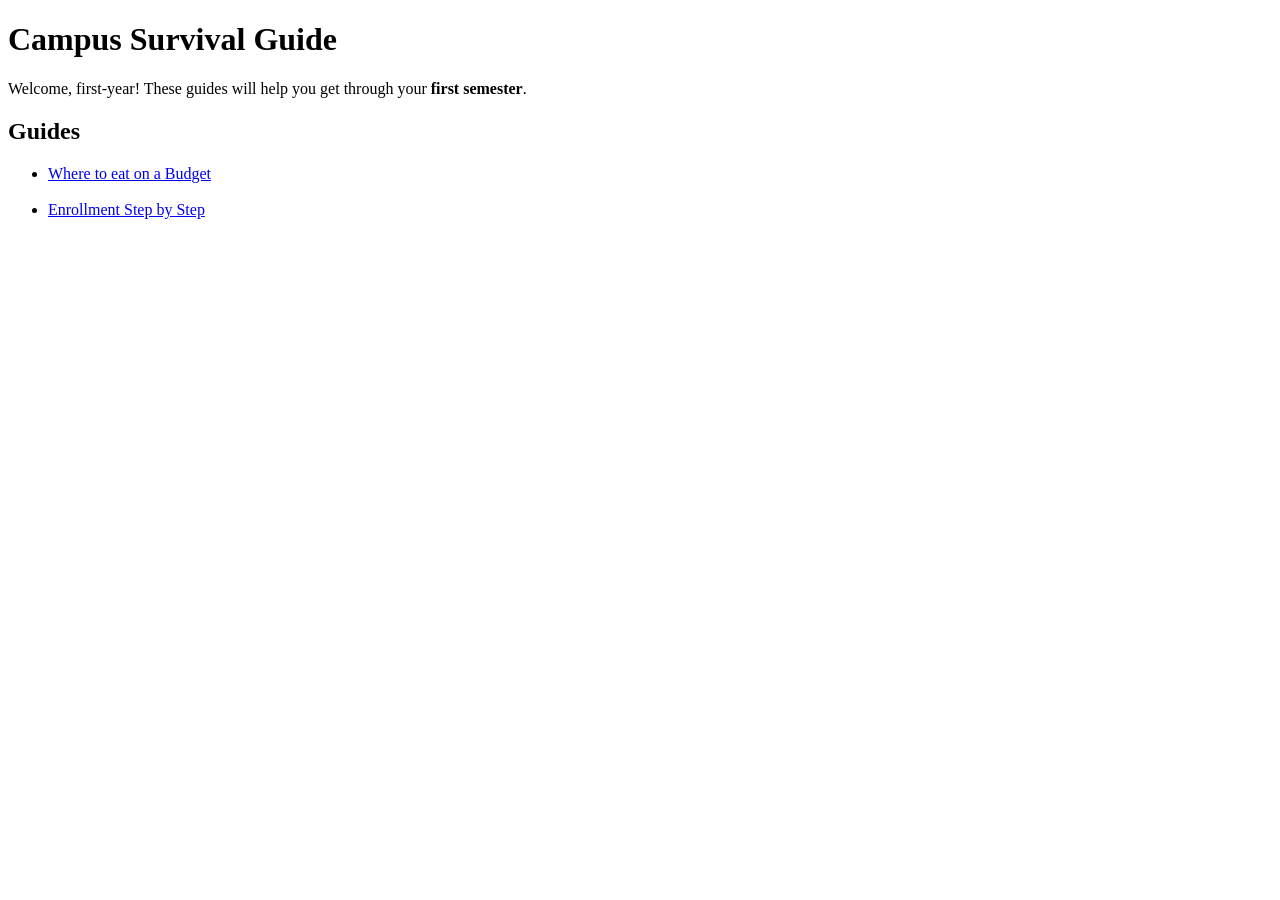
==== index.html @ d7fbf158 "Initial commit" ====
<!doctype html>
<html lang="en">
  <head>
    <meta charset="UTF-8" />
    <meta name="viewport" content="width=device-width, initial-scale=1.0" />
    <title>Campus Survival Guide</title>
  </head>
  <body>
    <h1>Campus Survival Guide</h1>
    <p>
      Welcome, first-year! These guides will help you get through your
      <strong>first semester</strong>.
    </p>
    <h2>Guides</h2>
    <ul>
      <li><a href="guides/food.html">Where to eat on a Budget</a></li>
      <br/>
      <li><a href="guides/enrollment.html">Enrollment Step by Step</a></li>
    </ul>
  </body>
</html>
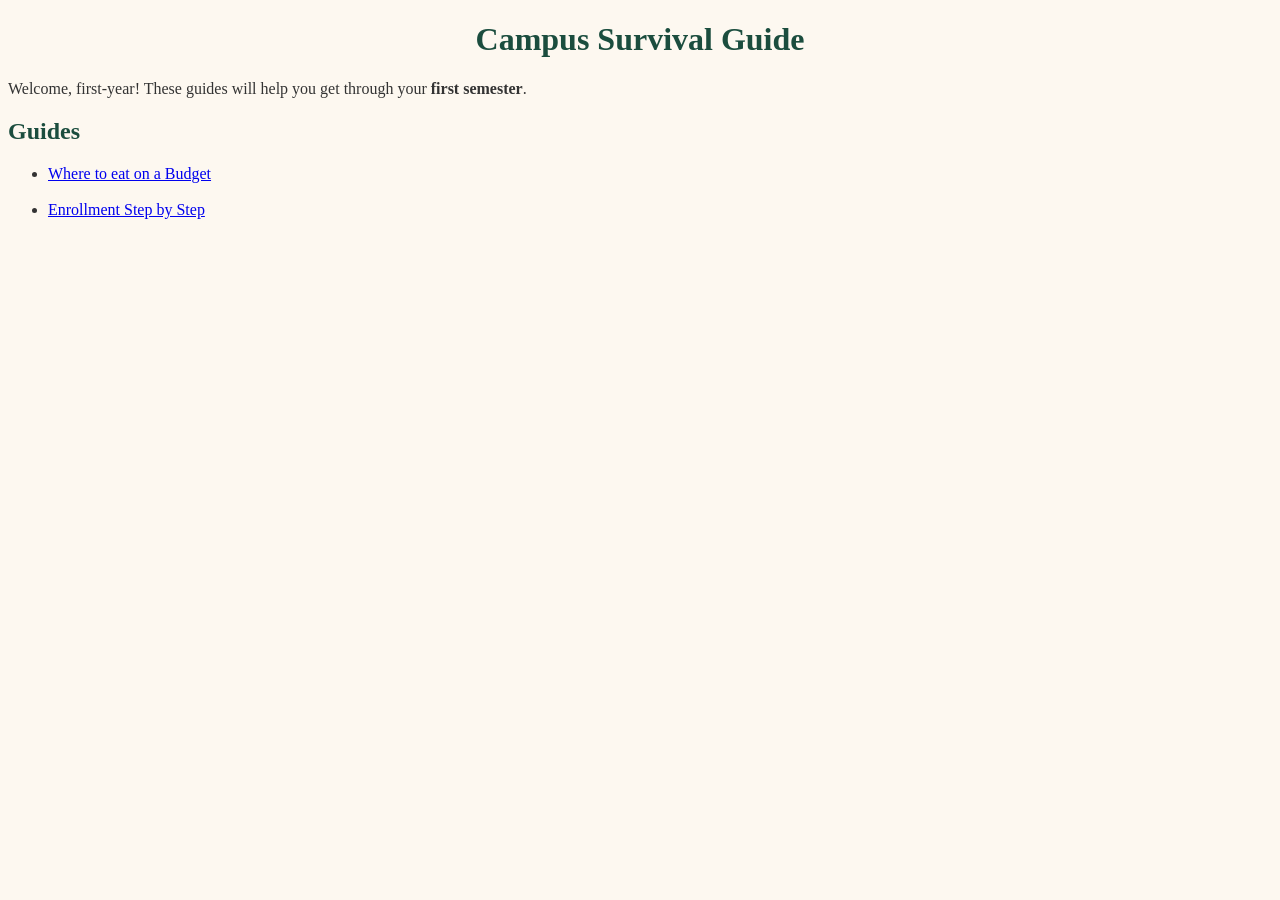
==== commit df6627ed: "css added" ====
--- a/index.html
+++ b/index.html
@@ -1,5 +1,6 @@
 <!doctype html>
 <html lang="en">
+  <link rel="stylesheet" href="styles.css">
   <head>
     <meta charset="UTF-8" />
     <meta name="viewport" content="width=device-width, initial-scale=1.0" />
--- a/styles.css
+++ b/styles.css
@@ -0,0 +1,28 @@
+body {
+    font-family: 'Times New Roman', Times, serif;
+    color: #333333;
+    background-color: #fdf8f0;
+}
+
+h1, h2{
+    color: #1b4d3e;
+}
+h1{
+    text-align: center;
+}
+
+
+.intro {
+    font-size: 20px;
+}
+
+.tip{
+    background-color: #fff4cc;
+    padding: 16px;
+    border: 2px solid #e0a800;
+    margin: 24px 0;
+}
+
+img {
+    border: 4px solid #1b4d3e;
+}
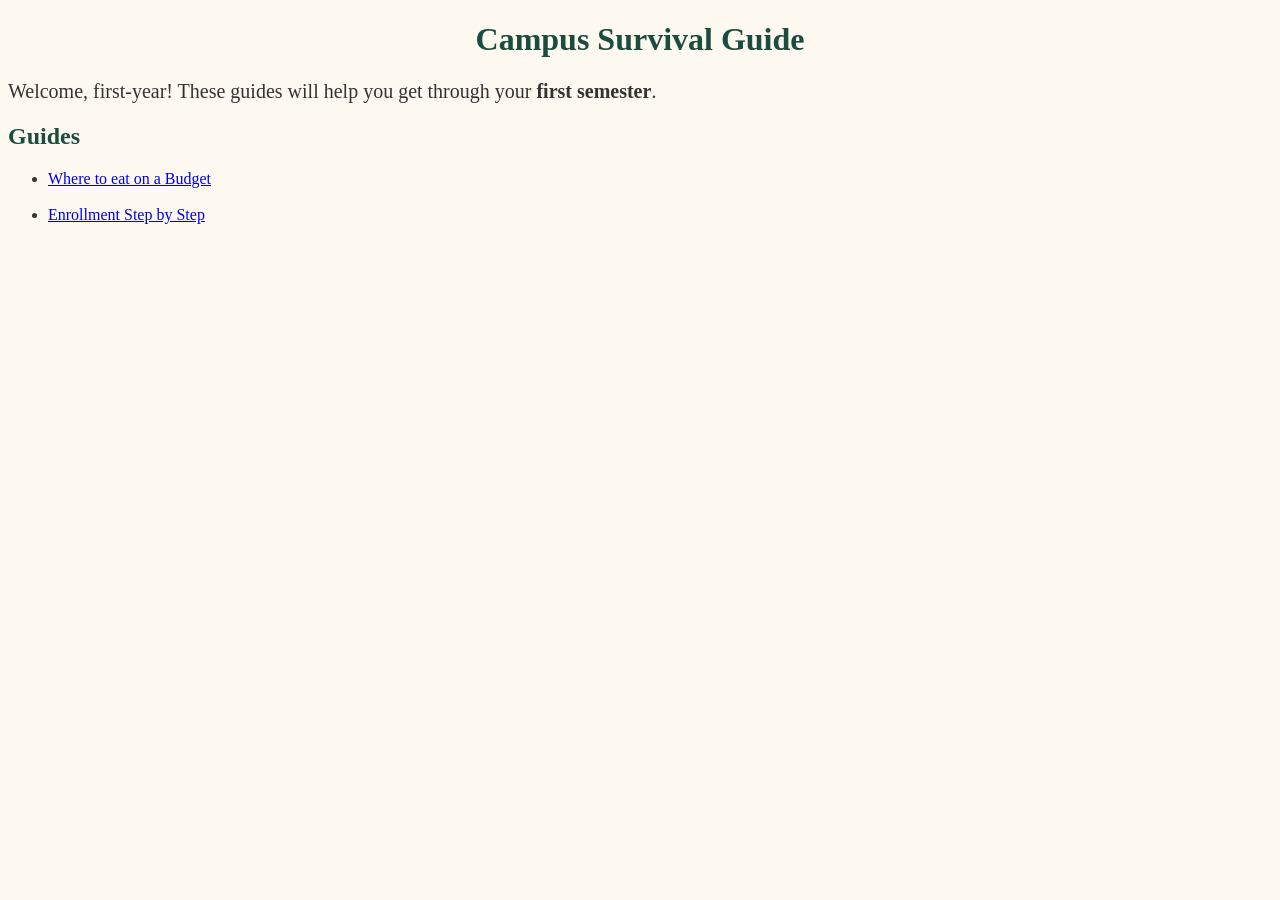
==== commit 870d998f: "added class" ====
--- a/index.html
+++ b/index.html
@@ -1,15 +1,15 @@
 <!doctype html>
 <html lang="en">
-  <link rel="stylesheet" href="styles.css">
+  
   <head>
     <meta charset="UTF-8" />
     <meta name="viewport" content="width=device-width, initial-scale=1.0" />
     <title>Campus Survival Guide</title>
+    <link rel="stylesheet" href="styles.css">
   </head>
   <body>
     <h1>Campus Survival Guide</h1>
-    <p>
-      Welcome, first-year! These guides will help you get through your
+    <p class="intro"> Welcome, first-year! These guides will help you get through your
       <strong>first semester</strong>.
     </p>
     <h2>Guides</h2>
